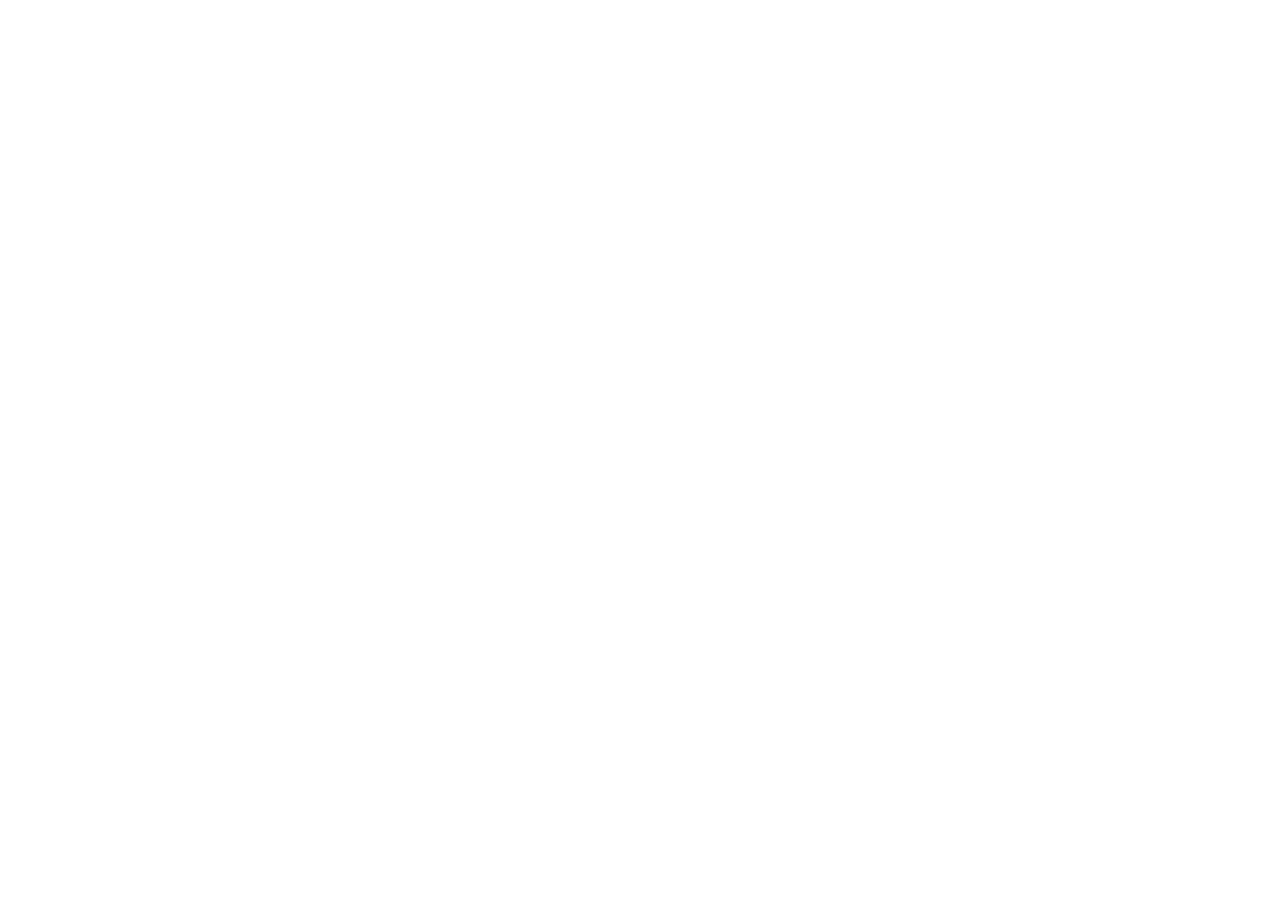
==== index.html @ b39a95dd "Rename imdex.html to index.html" ====
<!doctype html>
<html lang="en">
<head>
  <meta charset="utf-8">
  <title>BookApp</title>
  <base href="/">
  <meta name="viewport" content="width=device-width, initial-scale=1">
  <link rel="icon" type="image/x-icon" href="favicon.ico">
  <link href="https://cdn.jsdelivr.net/npm/bootstrap@5.1.3/dist/css/bootstrap.min.css" rel="stylesheet" 
integrity="sha384-1BmE4kWBq78iYhFldvKuhfTAU6auU8tT94WrHftjDbrCEXSU1oBoqyl2QvZ6jIW3" crossorigin="anonymous">
</head>
<body>
  <app-root></app-root>
</body>
</html>
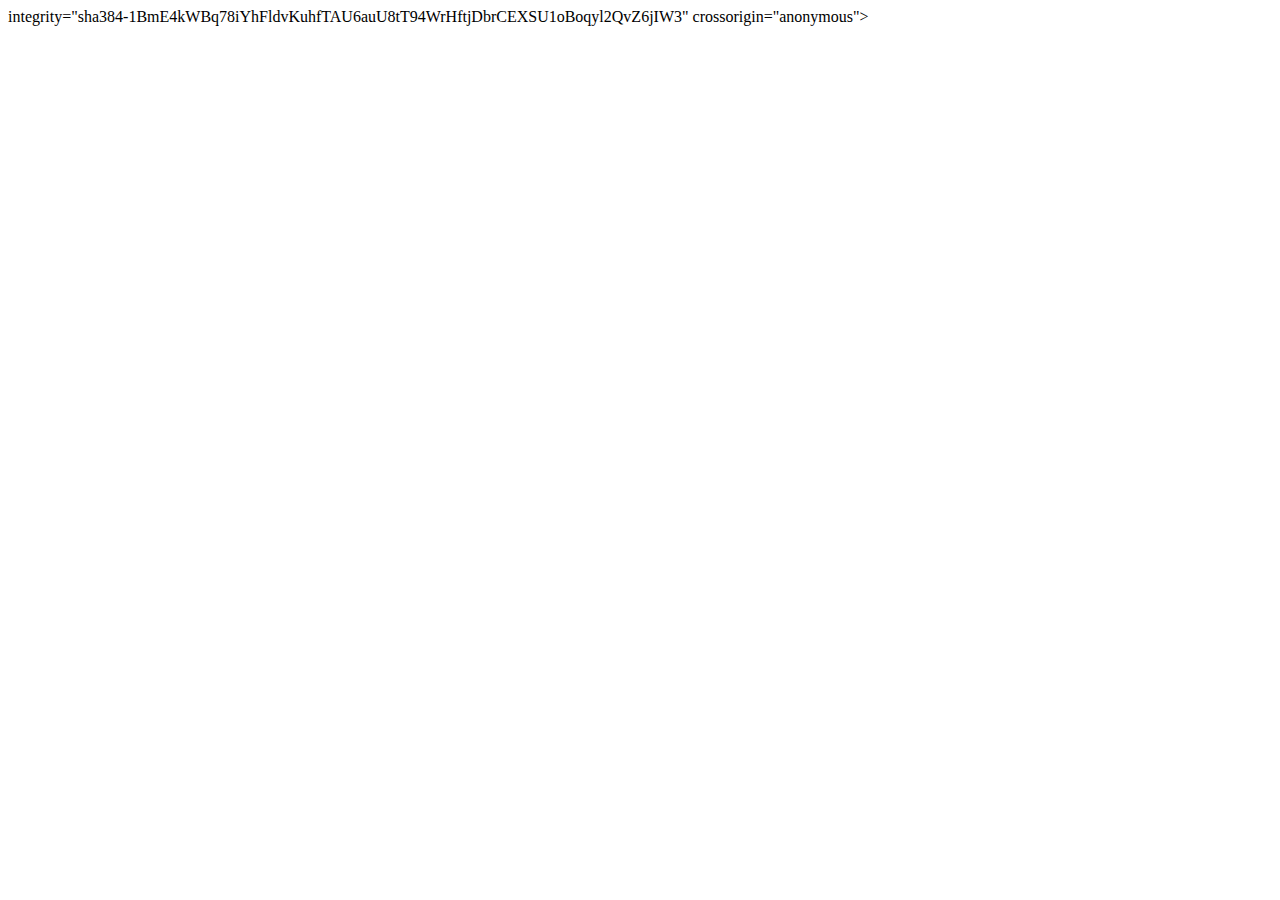
==== commit cee9c81b: "Update index.html" ====
--- a/index.html
+++ b/index.html
@@ -8,6 +8,7 @@
   <link rel="icon" type="image/x-icon" href="favicon.ico">
   <link href="https://cdn.jsdelivr.net/npm/bootstrap@5.1.3/dist/css/bootstrap.min.css" rel="stylesheet" 
 integrity="sha384-1BmE4kWBq78iYhFldvKuhfTAU6auU8tT94WrHftjDbrCEXSU1oBoqyl2QvZ6jIW3" crossorigin="anonymous">
+  integrity="sha384-1BmE4kWBq78iYhFldvKuhfTAU6auU8tT94WrHftjDbrCEXSU1oBoqyl2QvZ6jIW3" crossorigin="anonymous">
 </head>
 <body>
   <app-root></app-root>
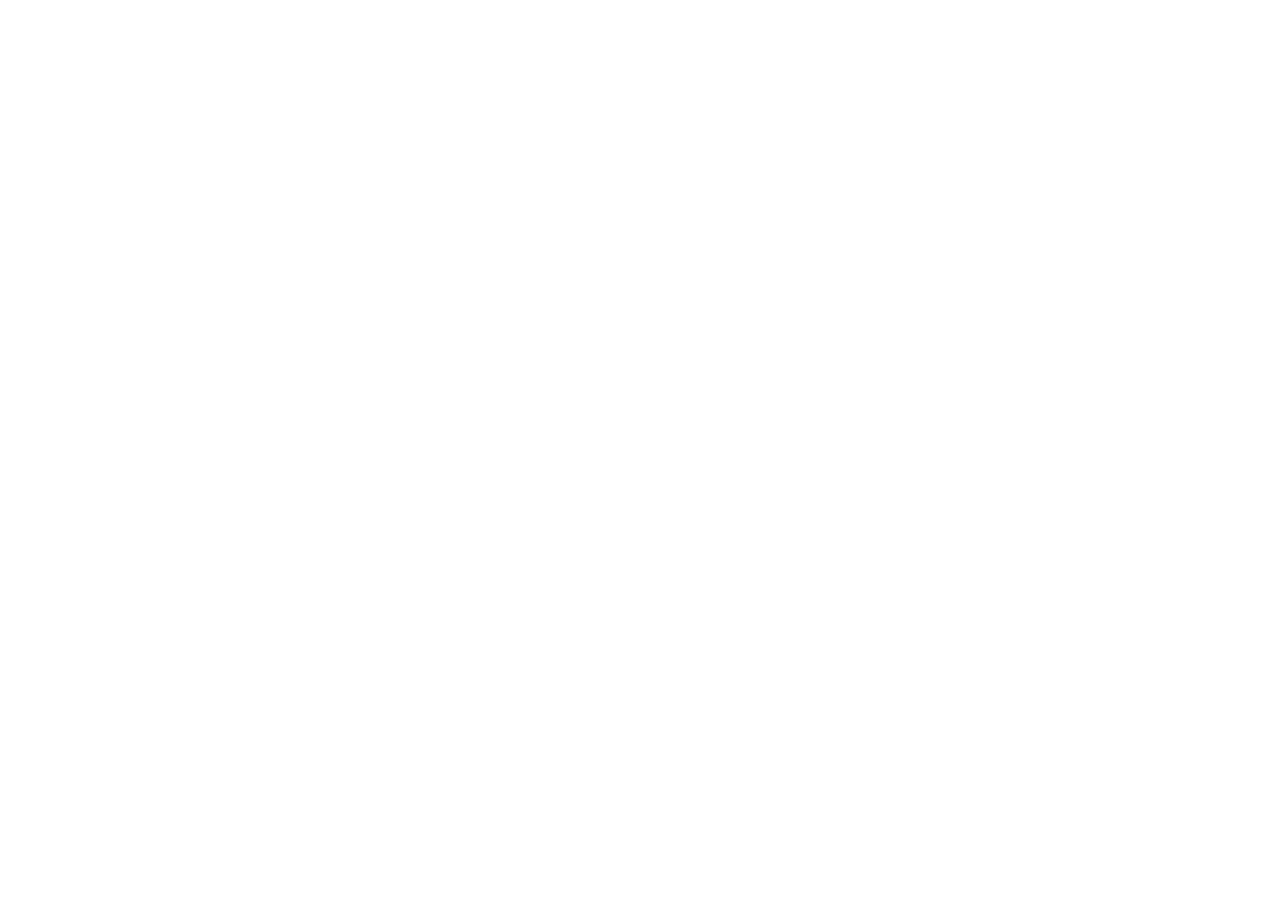
==== commit 501d6360: "Update index.html" ====
--- a/index.html
+++ b/index.html
@@ -8,7 +8,7 @@
   <link rel="icon" type="image/x-icon" href="favicon.ico">
   <link href="https://cdn.jsdelivr.net/npm/bootstrap@5.1.3/dist/css/bootstrap.min.css" rel="stylesheet" 
 integrity="sha384-1BmE4kWBq78iYhFldvKuhfTAU6auU8tT94WrHftjDbrCEXSU1oBoqyl2QvZ6jIW3" crossorigin="anonymous">
-  integrity="sha384-1BmE4kWBq78iYhFldvKuhfTAU6auU8tT94WrHftjDbrCEXSU1oBoqyl2QvZ6jIW3" crossorigin="anonymous">
+
 </head>
 <body>
   <app-root></app-root>
